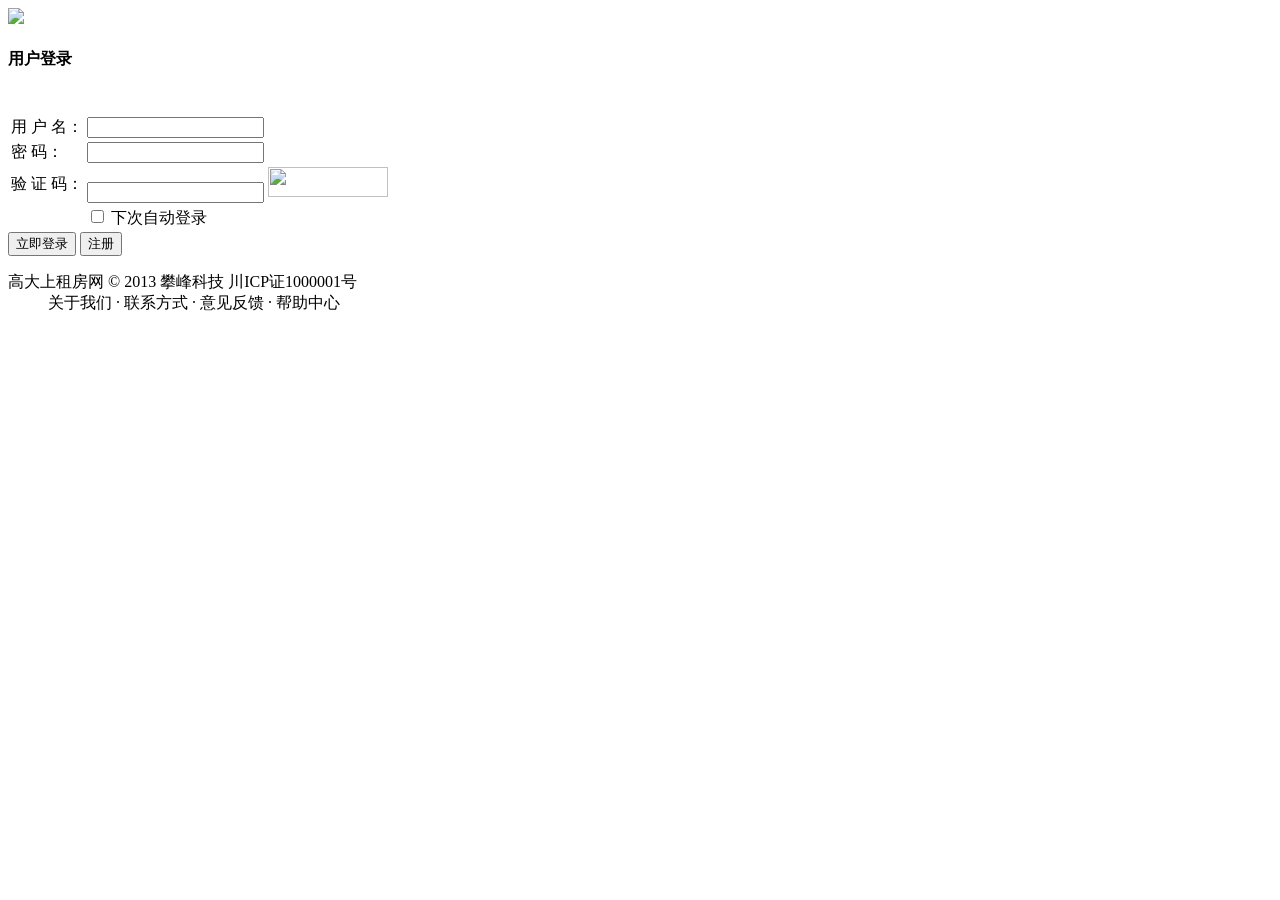
==== sofang/src/main/webapp/WEB-INF/templates/login.html @ 948457e4 "updatedemo" ====
﻿<!DOCTYPE html>
<html xmlns:th="http://www.thymeleaf.org">
<head>
<meta charset="utf-8" />
<title>高大上租房网 - 用户登录</title>
<link type="text/css" rel="stylesheet" href="css/style.css" />
</head>
<body>
	<div id="header" class="wrap">
		<div id="logo">
			<img src="images/logo.png" />
		</div>
	</div>
	<div id="regLogin" class="wrap">
		<div class="dialog">
			<div class="box">
				<h4>用户登录</h4>
				<form action="#" th:action="@{/login}" th:object="${user}" method="post">
					<div class="infos">
						<table class="field">
							<tr>
								<td>&nbsp;</td>
								<td style="color: red;" th:text="${hint}"></td>
							</tr>
							<tr>
								<td class="field">用 户 名：</td>
								<td>
									<input th:field="*{username}" type="text" class="text">
								</td>
							</tr>
							<tr>
								<td class="field">密 码：</td>
								<td>
									<input th:field="*{password}" type="password" class="text">
								</td>
							</tr>
							 
							<tr>
								<td class="field">验 证 码：</td>
								<td>
									<input id="codeStr" type="text" class="text" name="code">
									<img id="code" src="code" width="120" height="30">
								</td>
							</tr>
							
							<tr>
								<td></td>
								<td>
									<input type="checkbox" name="save"> 
									<label>下次自动登录</label>
								</td>
							</tr>
						</table>
						<div class="buttons">
							<input type="submit" value="立即登录">
							<input id="toRegBtn" type="button" value="注册">
						</div>
					</div>
				</form>
			</div>
		</div>
	</div>
	<div id="footer" class="wrap">
		<dl>
			<dt>高大上租房网 &copy; 2013 攀峰科技 川ICP证1000001号</dt>
			<dd>关于我们 · 联系方式 · 意见反馈 · 帮助中心</dd>
		</dl>
	</div>
	<script src="js/jquery-1.11.1.min.js"></script>
	<script>
		$('#code').on('click', function() {
			$(this).attr('src', 'code?' + Math.random());
		});
		$('#toRegBtn').on('click', function() {
			location.href="register.jsp";
		});
	</script>
</body>
</html>
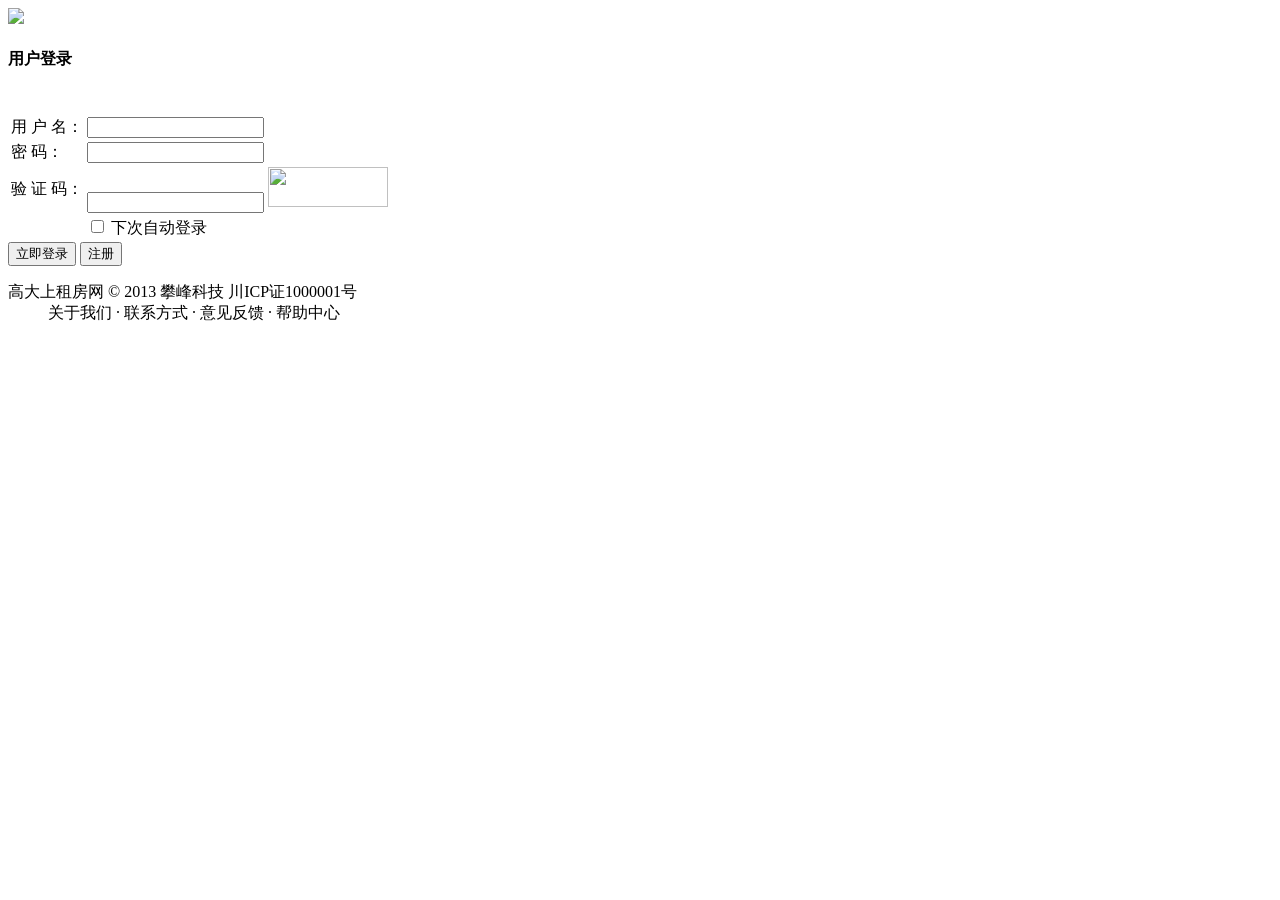
==== commit 73f24680: "update" ====
--- a/sofang/src/main/webapp/WEB-INF/templates/login.html
+++ b/sofang/src/main/webapp/WEB-INF/templates/login.html
@@ -15,7 +15,7 @@
 		<div class="dialog">
 			<div class="box">
 				<h4>用户登录</h4>
-				<form action="#" th:action="@{/login}" th:object="${user}" method="post">
+				<form action="#" th:action="@{/login}" th:object="${userDTO.user}" method="post">
 					<div class="infos">
 						<table class="field">
 							<tr>
@@ -39,7 +39,7 @@
 								<td class="field">验 证 码：</td>
 								<td>
 									<input id="codeStr" type="text" class="text" name="code">
-									<img id="code" src="code" width="120" height="30">
+									<img id="code" src="code" width="120" height="40">
 								</td>
 							</tr>
 							
@@ -72,7 +72,7 @@
 			$(this).attr('src', 'code?' + Math.random());
 		});
 		$('#toRegBtn').on('click', function() {
-			location.href="register.jsp";
+			location.href="to_reg";
 		});
 	</script>
 </body>
